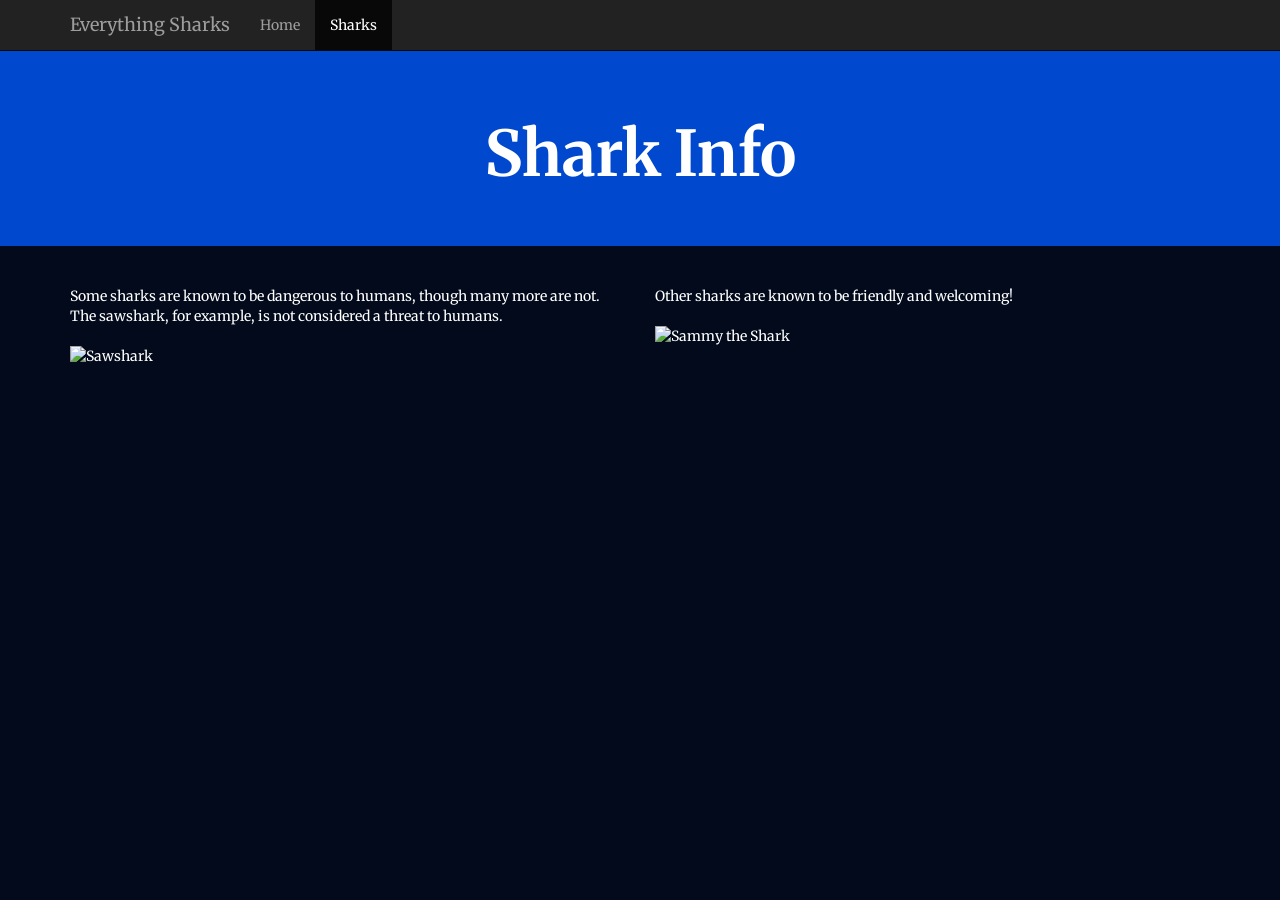
==== views/sharks.html @ 509cfc7b "sharks" ====
<!DOCTYPE html>
<html lang="en">
   <head>
      <title>About Sharks</title>
      <meta charset="utf-8">
      <meta name="viewport" content="width=device-width, initial-scale=1">
      <link rel="stylesheet" href="https://maxcdn.bootstrapcdn.com/bootstrap/3.3.7/css/bootstrap.min.css">
      <link href="css/styles.css" rel="stylesheet">
      <link href='https://fonts.googleapis.com/css?family=Merriweather:400,700' rel='stylesheet' type='text/css'>
      <script src="https://ajax.googleapis.com/ajax/libs/jquery/3.3.1/jquery.min.js"></script>
      <script src="https://maxcdn.bootstrapcdn.com/bootstrap/3.3.7/js/bootstrap.min.js"></script>
   </head>
   <nav class="navbar navbar-inverse navbar-static-top">
      <div class="container">
         <div class="navbar-header">
            <button type="button" class="navbar-toggle collapsed" data-toggle="collapse" data-target="#bs-example-navbar-collapse-1" aria-expanded="false">
            <span class="sr-only">Toggle navigation</span>
            <span class="icon-bar"></span>
            <span class="icon-bar"></span>
            <span class="icon-bar"></span>
            </button>
            <a class="navbar-brand" href="#">Everything Sharks</a>
         </div>
         <div class="collapse navbar-collapse" id="bs-example-navbar-collapse-1">
            <ul class="nav navbar-nav mr-auto">
               <li><a href="/">Home</a></li>
               <li class="active"><a href="/sharks">Sharks</a></li>
            </ul>
         </div>
      </div>
   </nav>
   <div class="jumbotron text-center">
      <h1>Shark Info</h1>
   </div>
   <div class="container">
      <div class="row">
         <div class="col-md-6">
            <p>
            <div class="caption">Some sharks are known to be dangerous to humans, though many more are not. The sawshark, for example, is not considered a threat to humans.</div>
            <img src="https://assets.digitalocean.com/articles/docker_node_image/sawshark.jpg" alt="Sawshark">
            </p>
         </div>
         <div class="col-md-6">
            <p>
            <div class="caption">Other sharks are known to be friendly and welcoming!</div>
            <img src="https://assets.digitalocean.com/articles/docker_node_image/sammy.png" alt="Sammy the Shark">
            </p>
         </div>
      </div>
    </div>
   </body>
</html>
---- views/css/styles.css ----
.navbar {
        margin-bottom: 0;
}

body {
        background: #020A1B;
        color: #ffffff;
        font-family: 'Merriweather', sans-serif;
}
h1,
h2 {
        font-weight: bold;
}
p {
        font-size: 16px;
        color: #ffffff;
}


.jumbotron {
        background: #0048CD;
        color: white;
        text-align: center;
}
.jumbotron p {
        color: white;
        font-size: 26px;
}

.btn-primary {
        color: #fff;
        text-color: #000000;
        border-color: white;
        margin-bottom: 5px;
}

img, video, audio {
        margin-top: 20px;
        max-width: 80%;
}

div.caption: {
        float: left;
        clear: both;
}
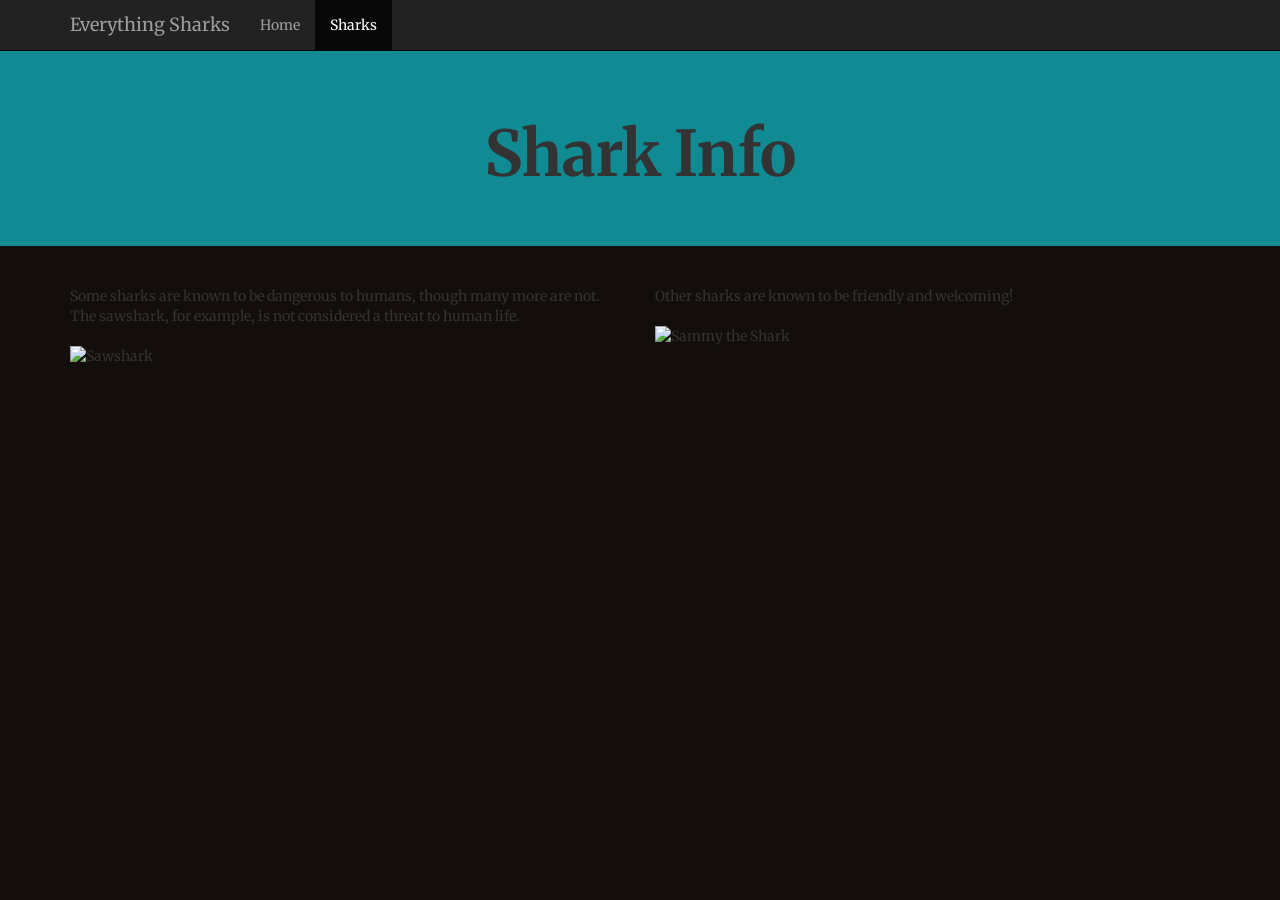
==== commit 3131d554: "life" ====
--- a/views/sharks.html
+++ b/views/sharks.html
@@ -36,7 +36,7 @@
       <div class="row">
          <div class="col-md-6">
             <p>
-            <div class="caption">Some sharks are known to be dangerous to humans, though many more are not. The sawshark, for example, is not considered a threat to humans.</div>
+            <div class="caption">Some sharks are known to be dangerous to humans, though many more are not. The sawshark, for example, is not considered a threat to human life.</div>
             <img src="https://assets.digitalocean.com/articles/docker_node_image/sawshark.jpg" alt="Sawshark">
             </p>
          </div>
--- a/views/css/styles.css
+++ b/views/css/styles.css
@@ -1,45 +1,49 @@
 .navbar {
-        margin-bottom: 0;
+    margin-bottom: 0;
 }
 
 body {
-        background: #020A1B;
-        color: #ffffff;
-        font-family: 'Merriweather', sans-serif;
-}
-h1,
-h2 {
-        font-weight: bold;
-}
-p {
-        font-size: 16px;
-        color: #ffffff;
+    background: #130e0b;  ### lower-bg
+    color: #ffffff;
+    font-family: 'Merriweather', sans-serif;
 }
 
+h1,s
+h2 {
+    font-weight: bold;
+}
+
+p {
+    font-size: 16px;
+    color: #ffffff;
+}
 
 .jumbotron {
-        background: #0048CD;
-        color: white;
-        text-align: center;
+    background: #11d1dfa4; ### upper-bg
+    color: white;
+    text-align: center;
 }
+
 .jumbotron p {
-        color: white;
-        font-size: 26px;
+    color: white;
+    font-size: 26px;
 }
 
 .btn-primary {
-        color: #fff;
-        text-color: #000000;
-        border-color: white;
-        margin-bottom: 5px;
+    color: #fff;
+    text-color: #000000;
+    border-color: white;
+    margin-bottom: 5px;
 }
 
-img, video, audio {
-        margin-top: 20px;
-        max-width: 80%;
+img,
+video,
+audio {
+    margin-top: 20px;
+    max-width: 80%;
 }
 
 div.caption: {
-        float: left;
-        clear: both;
+    float: left;
+    clear: both;
 }
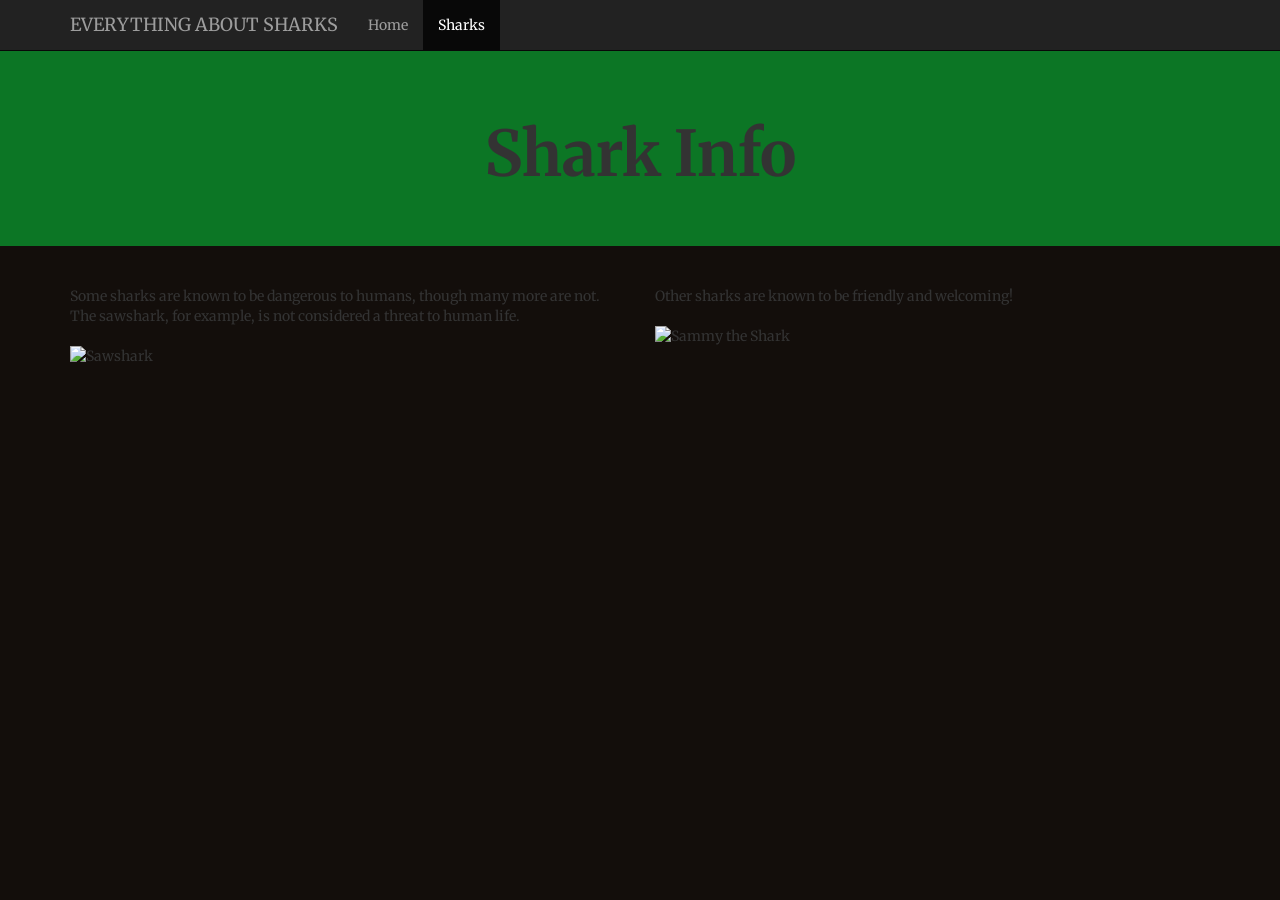
==== commit 5dbaeb44: "update sharks.html" ====
--- a/views/sharks.html
+++ b/views/sharks.html
@@ -19,7 +19,7 @@
             <span class="icon-bar"></span>
             <span class="icon-bar"></span>
             </button>
-            <a class="navbar-brand" href="#">Everything Sharks</a>
+            <a class="navbar-brand" href="#">EVERYTHING ABOUT SHARKS</a>
          </div>
          <div class="collapse navbar-collapse" id="bs-example-navbar-collapse-1">
             <ul class="nav navbar-nav mr-auto">
--- a/views/css/styles.css
+++ b/views/css/styles.css
@@ -19,7 +19,7 @@
 }
 
 .jumbotron {
-    background: #11d1dfa4; ### upper-bg
+    background: #0c8329e3; ### upper-bg
     color: white;
     text-align: center;
 }
